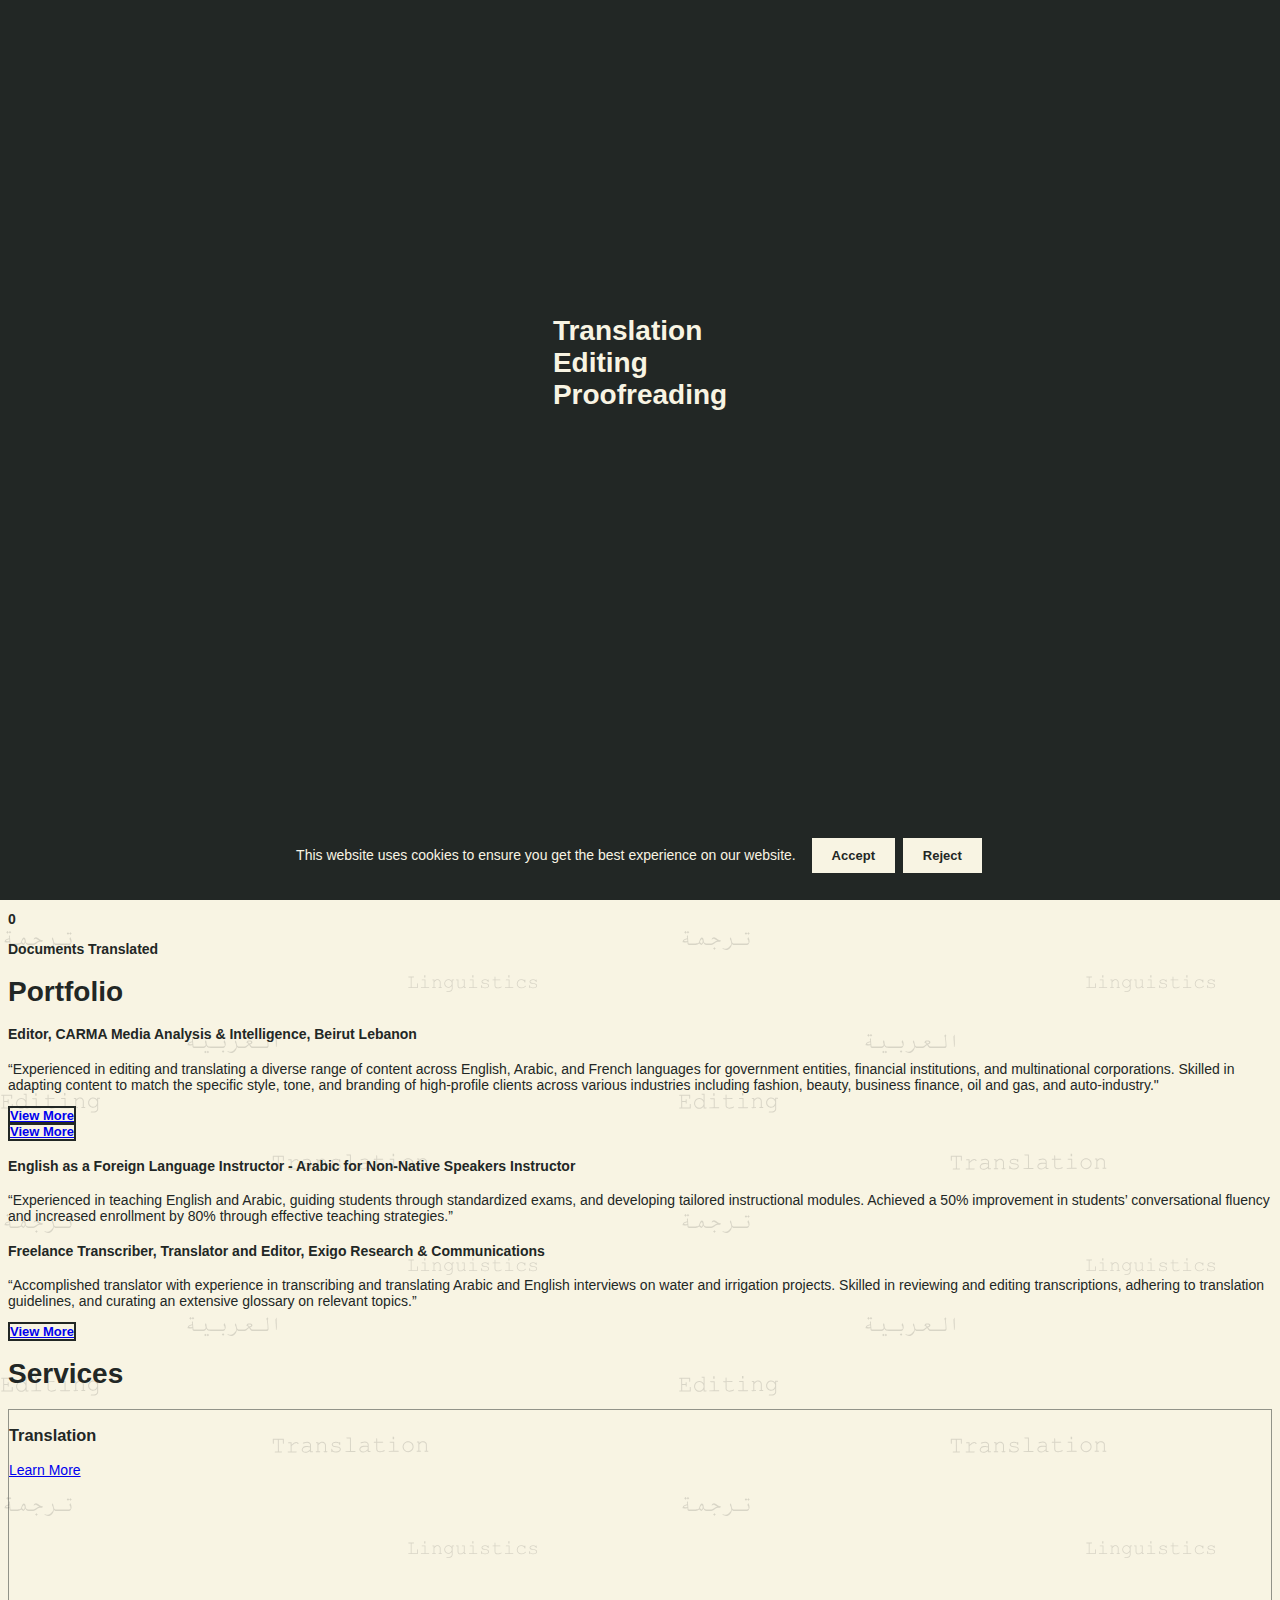
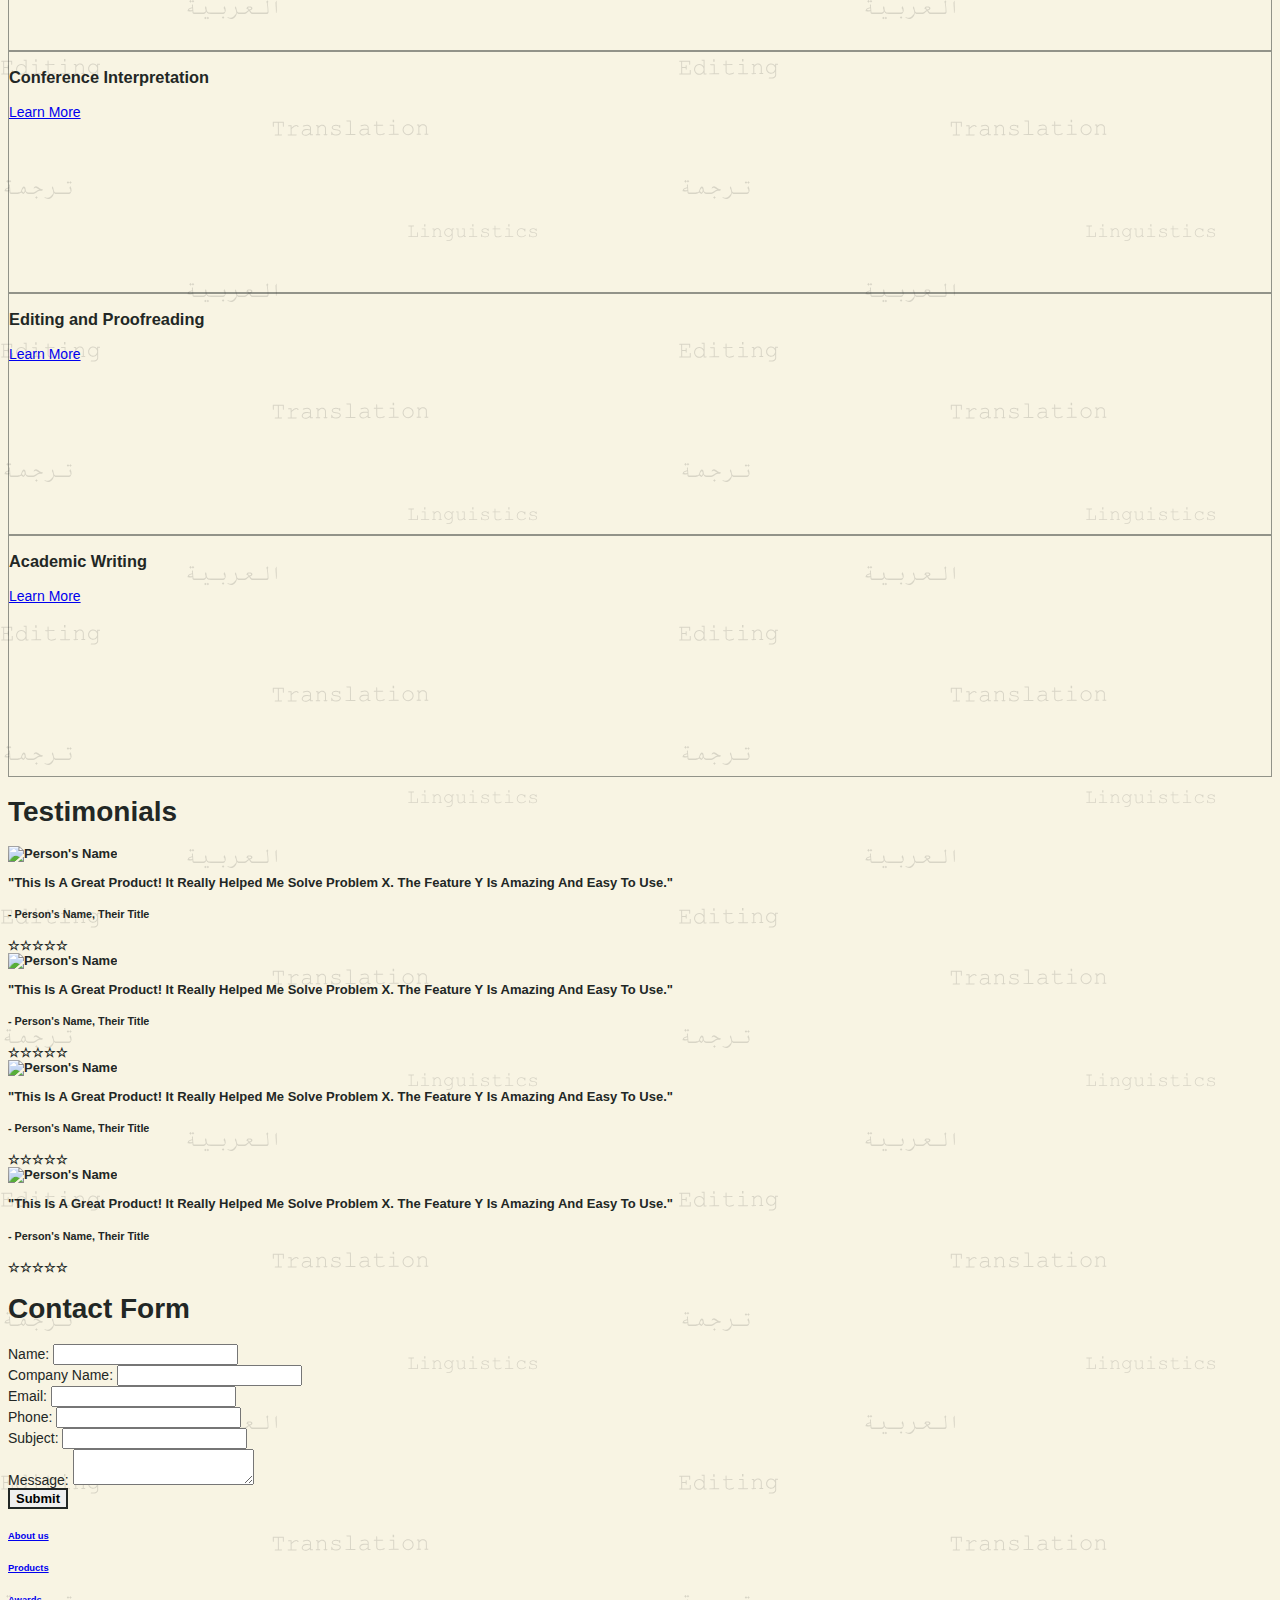
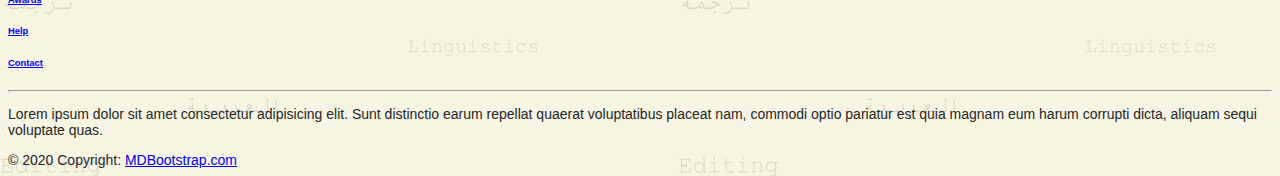
==== index.html @ 0a3f5b57 "initial commit to client website:requires further updates" ====
<!doctype html>
<html lang="en">
    <head>
        <title>Hanan Faour!</title>
        <!-- Required meta tags -->
        <meta charset="utf-8" />
        <meta
            name="viewport"
            content="width=device-width, initial-scale=1, shrink-to-fit=no"
        />

        <!-- Bootstrap CSS v5.2.1 -->
       
        <link rel="stylesheet" href="/resources/styles/index.css">
        <link
            href="https://cdn.jsdelivr.net/npm/bootstrap@5.3.2/dist/css/bootstrap.min.css"
            rel="stylesheet"
            integrity="sha384-T3c6CoIi6uLrA9TneNEoa7RxnatzjcDSCmG1MXxSR1GAsXEV/Dwwykc2MPK8M2HN"
            crossorigin="anonymous"
        />
        <!-- FontAwesome 6.2.0 CSS -->
        <link
            rel="stylesheet"
            href="https://cdnjs.cloudflare.com/ajax/libs/font-awesome/6.2.0/css/all.min.css"
            integrity="sha512-xh6O/CkQoPOWDdYTDqeRdPCVd1SpvCA9XXcUnZS2FmJNp1coAFzvtCN9BmamE+4aHK8yyUHUSCcJHgXloTyT2A=="
            crossorigin="anonymous"
            referrerpolicy="no-referrer"
        />
        <!-- (Optional) Use CSS or JS implementation -->
        <script
            src="https://cdnjs.cloudflare.com/ajax/libs/font-awesome/6.2.0/js/all.min.js"
            integrity="sha512-naukR7I+Nk6gp7p5TMA4ycgfxaZBJ7MO5iC3Fp6ySQyKFHOGfpkSZkYVWV5R7u7cfAicxanwYQ5D1e17EfJcMA=="
            crossorigin="anonymous"
            referrerpolicy="no-referrer"
        ></script>      
        
    </head>

    <body class="loading">
        <div class="intro">
          <h1 class="logo-loader">
            <span class="logo">Translation</span>
            <br>
            <span class="logo">Editing</span>
            <br>
            <span class="logo">Proofreading</span>
            <br>
            <span class="logo">Linguistics</span>
            <br>
          </h1>
        </div>
        <div class="cookie-banner" id="cookieBanner">
            <span class="message"
              >This website uses cookies to ensure you get the best experience on our
              website.</span>
            <button id="acceptButton">Accept</button>
            <button id="rejectButton">Reject</button>
          </div>
          <div class="main-container mx-auto  my-5 col-12">
            <header>
                <!-- place navbar here -->
                <nav class="nav d-flex p-4 ">
                    <a class="nav-link" href="about.html">About</a>
                    <a class="nav-link" href="services.html">Services</a>
                    <a class="nav-link" href="portfolio.html">Portfolio</a>
                    <a class="nav-link" href="#Testimonials">Testimonials</a>
                    <a class="nav-link" href="#Contact">Contact</a>
                    
                </nav>   
            </header>
           <section class="hero col-lg-12 mt-md-5 pt-md-5">
                <div class="hero-body p-3">
                    <div class="container d-block mt-md-5">
                        <div class=" col-10 py-lg-2">
                            <h1 id="motto" class="typing-animation"></h1>
                        </div>
                        
                    </div>
                    <div class="container d-block mt-1">
                        <div class="title mb-2 ">
                           <h1 class=""><strong>Hanan Faour</strong></h1>
                           <h2 id="designation" class="designation"></h2>
                          
                            
                        </div>
                        <a href="mailto:" class="text-decoration-none text-dark pt-5"
                            ><i class="far fa-envelope "></i></a>
                        <a href="" class="link mx-2"><i class="fab fa-linkedin-in text-black"></i></a>
                        <div class="chevron mx-auto my-md-5"></div>
                        
                    </div>
                    
                  </div>
            </section>
            <section class="about col-lg-12 my-md-5 py-3 ">
                <div class="about-body p-3 col-md-12">
                    <div class="container  col-md-8">
                        <div class=" col-md-12 align-middle text-center px-2" >
                            <h2 class="text-center mb-5">Welcome to the World of Language Mastery!</h2>
                            <p class="">
                                Meet <strong>Hanan Faour</strong>, a licensed Translator, Interpreter, and an accomplished English Teacher. 
                                With a proven track record in teaching English and Arabic to a diverse group of learners, 
                                Hanan has transformed language learning into an engaging and enriching experience. 
                            </p>
                            <p class="">
                                From guiding students to pass standardized exams like IELTS and EmSAT to helping underachieving students catch up post-COVID-19 lockdowns, Hanan's approach is tailored to each learner's unique needs. Her expertise in teaching both General English and Modern Standard Arabic has led to significant improvements in her students' conversational fluency and comprehension skills.
                            </p>
                            <p>
                                Dive into the journey of language learning with Hanan and unlock new opportunities in the global arena!
                            </p>
                        </div>
                        <div class="row justify-content-center mt-md-5 col-md-12">
                            <div class="col-md-4 pb-4">
                                <div class="card border-0">
                                    <div class="card-body text-center"> 
                                        <i class="fa-solid fa-user-graduate fa-4x"></i>
                                        <div class="statistic my-2" data-count="400">0</div>
                                        <span> Students Taught</span>
                                    </div>
                                </div>
                            </div>
                            <div class="col-md-4 ">
                                <div class="card border-0">
                                    <div class="card-body text-center ">
                                        <i class="fa-solid fa-paragraph fa-4x"></i>
                                        <div class="statistic my-2" data-count="500">0</div>
                                        <p> Documents Proofread </p>
                                    </div>
                                </div>
                            </div>
                            <div class="col-md-4 ">
                                <div class="card border-0">
                                    <div class="card-body text-center ">
                                        <i class="fa-solid far fa-file fa-4x"></i>
                                        <div class="statistic my-2" data-count="350">0</div>
                                        <p> Documents Translated</p>
                                    </div>
                                </div>
                            </div>
                            
                        </div>
                    </div>
                </div>
            </section>

           

            <!-- Portfolio Section -->
            <section class="portfolio col-lg-12 ">
                <div class="portfolio-body p-3">
                    <div class="container  col-md-12 ">
                        <div class=" col-md-12  text-center ">
                            <h1>Portfolio</h1>
                            
                             <div class="row col-md-12 my-4">
                               <div class="card  col-md-6">
                                <div class="card-body">
                                    <h4 class="card-title text-start">Editor, CARMA Media Analysis & Intelligence, Beirut
                                        Lebanon</h4>
                                    <p class="card-text text-start">“Experienced in editing and translating a 
                                        diverse range of content across English, Arabic, and French languages for government entities,
                                         financial institutions, and multinational corporations. Skilled in adapting content to match the 
                                         specific style, tone, and branding of high-profile clients across 
                                        various industries including fashion, beauty, business finance, oil and gas, and auto-industry."</p>
                                </div>
                               </div>
                               <a href="portfolio.html" class="btn m-auto col-md-6">view More</a>
                              </div>
                              <div class="row col-md-12 justify-content-end my-4">
                                <a href="portfolio.html" class="btn m-auto col-md-6 order-2 order-md-1">view More</a>
                                <div class="card col-md-6 order-1 order-md-2">
                                    <div class="card-body">
                                        <h4 class="card-title text-start">English as a Foreign Language Instructor - Arabic for Non-Native Speakers Instructor</h4>
                                        <p class="card-text text-start">“Experienced in teaching English and Arabic, guiding students through standardized exams, and developing tailored instructional modules. Achieved a 50% improvement in students’ conversational fluency and increased enrollment by 80% through effective teaching strategies.”</p>
                                    </div>
                                </div>
                            </div>
                            
                               <div class="row col-md-12 justify-content-start my-4 d-flex">
                                <div class="card  col-md-6">
                                 <div class="card-body ">
                                     <h4 class="card-title text-start">Freelance Transcriber, Translator and Editor, Exigo
                                        Research & Communications</h4>
                                     <p class="card-text text-start">“Accomplished translator with experience in transcribing and 
                                        translating Arabic and English interviews on water and irrigation projects. 
                                        Skilled in reviewing and editing transcriptions, 
                                        adhering to translation guidelines, and curating an extensive glossary on relevant topics.”</p>
                                     
                                 </div>
                                 
                                </div>
                                <a href="portfolio.html" class="btn  m-auto col-md-6">view More</a>
                               </div>
                    </div>
                    
                </div>
            </section>
             <!-- Services Section -->
             <section class="services col-lg-12 mt-5">
                <div class="services-body ">
                    <div class="container d-md-flex ">
                        <div class=" col-md-12 ">
                            <h1 class="text-center mb-5">Services</h1>
                            <div class="row justify-content-center ">
                                <div class="col-md-5 pb-md-4">
                                    <div class="card border-0">
                                        <div class="card-body text-center"> 
                                            <i class="fa-solid fa-language fa-4x"></i>
                                            <h3 class="card-title my-md-2">Translation</h3>
                                            <a href="#" class="nav-link">Learn More</a>
                                        </div>
                                    </div>
                                </div>
                                <div class="col-md-5 ">
                                    <div class="card border-0">
                                        <div class="card-body text-center ">
                                            <i class="fa-solid fa-comments fa-4x"></i>
                                            <h3 class="card-title my-md-2">Conference Interpretation</h3>
                                            <a href="#" class="nav-link">Learn More</a>
                                        </div>
                                    </div>
                                </div>
                            </div>
                            <div class="row justify-content-center ">
                                <div class="col-md-5 pb-md-4">
                                    <div class="card border-0 ">
                                        <div class="card-body text-center">
                                             <i class=""></i>
                                             <i class="fa-solid fa-paragraph fa-4x"></i>
                                             <h3 class="card-title my-md-2">Editing and Proofreading</h3>
                                             <a href="#" class="nav-link">Learn More</a>
                                        </div>
                                    </div>
                                </div>
                                <div class="col-md-5">
                                    <div class="card border-0">
                                        <div class="card-body text-center">
                                            <i class="fa-solid fa-pen-fancy fa-4x"></i>
                                            <h3 class="card-title my-md-2">Academic Writing </h3>
                                            <a href="#" class="nav-link">Learn More</a>
                                        </div>
                                    </div>
                                </div>
                            </div>
                            </div>
                    </div>
                </div>
            </section>
            <!-- Testimonials Section -->
            <section class="testimonials ">
                <div class="testimonials-body p-3 ">
                  <div class=" col-md-12 text-center">
                            <h1 class="mb-3">Testimonials</h1>
                            
                            <!-- Include testimonials or reviews from satisfied clients -->
                            <div id="testimonialCarousel" class="carousel slide col-md-5 mx-auto" data-bs-ride="carousel">
                                <div class="carousel-inner">
                                    <div class="carousel-item active " data-bs-interval="3000">
                                        <div class="card col-md-8 mx-auto">
                                          <div class="card-body text-center">
                                            <img src="..." alt="Person's Name" class="rounded-circle" > <!-- Replace ... with the path to the person's photo -->
                                            <p class="card-text mt-3">"This is a great product! It really helped me solve problem X. The feature Y is amazing and easy to use."</p>
                                            <h5 class="card-title">- Person's Name, Their Title</h5> <!-- Replace with the person's name and title -->
                                            <div class="rating mt-3">
                                              <span>☆</span><span>☆</span><span>☆</span><span>☆</span><span>☆</span> <!-- Add or remove stars as needed -->
                                            </div>
                                          </div>
                                        </div>
                                      </div>
                                      <div class="carousel-item" data-bs-interval="3000">
                                        <div class="card col-md-8 mx-auto">
                                          <div class="card-body text-center">
                                            <img src="..." alt="Person's Name" class="rounded-circle" > <!-- Replace ... with the path to the person's photo -->
                                            <p class="card-text mt-3">"This is a great product! It really helped me solve problem X. The feature Y is amazing and easy to use."</p>
                                            <h5 class="card-title">- Person's Name, Their Title</h5> <!-- Replace with the person's name and title -->
                                            <div class="rating mt-3">
                                              <span>☆</span><span>☆</span><span>☆</span><span>☆</span><span>☆</span> <!-- Add or remove stars as needed -->
                                            </div>
                                          </div>
                                        </div>
                                      </div>
                                      <div class="carousel-item " data-bs-interval="3000">
                                        <div class="card col-md-8 mx-auto">
                                          <div class="card-body text-center">
                                            <img src="..." alt="Person's Name" class="rounded-circle" > <!-- Replace ... with the path to the person's photo -->
                                            <p class="card-text mt-3">"This is a great product! It really helped me solve problem X. The feature Y is amazing and easy to use."</p>
                                            <h5 class="card-title">- Person's Name, Their Title</h5> <!-- Replace with the person's name and title -->
                                            <div class="rating mt-3">
                                              <span>☆</span><span>☆</span><span>☆</span><span>☆</span><span>☆</span> <!-- Add or remove stars as needed -->
                                            </div>
                                          </div>
                                        </div>
                                      </div>
                                      <div class="carousel-item" data-bs-interval="3000">
                                        <div class="card col-md-8 mx-auto">
                                          <div class="card-body text-center">
                                            <img src="..." alt="Person's Name" class="rounded-circle" > <!-- Replace ... with the path to the person's photo -->
                                            <p class="card-text mt-3">"This is a great product! It really helped me solve problem X. The feature Y is amazing and easy to use."</p>
                                            <h5 class="card-title">- Person's Name, Their Title</h5> <!-- Replace with the person's name and title -->
                                            <div class="rating mt-3">
                                              <span>☆</span><span>☆</span><span>☆</span><span>☆</span><span>☆</span> <!-- Add or remove stars as needed -->
                                            </div>
                                          </div>
                                        </div>
                                      </div>
                                </div>
                             </div>
                        </div>
                </div>
            </section>

            <!-- Contact Section -->
            <section id="Contact" class="contact mt-5">
              <div class="container col-md-6 px-5">
                <h1 class="text-center">Contact Form</h1>
                <form class="my-md-4 " action="https://formspree.io/f/xpzvjeew" method="POST">
                  <div class="row">
                    <div class="col-md-6 ">
                      <div class="form-group my-2">
                        <label for="name">Name:</label>
                        <input type="text" id="name" name="name" class="form-control" required>
                      </div>
                    </div>
                    <div class="col-md-6">
                      <div class="form-group  my-2">
                        <label for="companyName">Company Name:</label>
                        <input type="text" id="companyName" name="company" class="form-control" required>
                      </div>
                    </div>
                  </div>
                  <div class="row">
                    <div class="col-md-6">
                      <div class="form-group my-2">
                        <label for="email">Email:</label>
                        <input type="email" id="email" name="email" class="form-control" required>
                      </div>
                    </div>
                    <div class="col-md-6">
                      <div class="form-group my-2">
                        <label for="phone">Phone:</label>
                        <input type="tel" id="phone" name="phone" class="form-control" required>
                      </div>
                    </div>
                  </div>
                  <div class="form-group my-2">
                    <label for="subject">Subject:</label>
                    <input type="text" id="subject" name="subject" class="form-control" required>
                  </div>
                  <div class="form-group my-2">
                    <label for="message">Message:</label>
                    <textarea id="message" name="message" class="form-control" required></textarea>
                  </div>
                  <div class="text-center">
                    <button type="submit" class="btn mt-3">Submit</button>
                  </div>
                </form>
              </div>
            </section>
        </main>
    </div>
       
    </div>
    <!-- Remove the container if you want to extend the Footer to full width. -->
    <div class="container my-5">
        <!-- Footer -->
        <footer class="text-center ">
          <!-- Grid container -->
          <div class="container">
            <!-- Section: Links -->
            <section class="mt-5">
              <!-- Grid row-->
              <div class="row text-center d-md-flex justify-content-center pt-5">
                <!-- Grid column -->
                <div class="col-md-2">
                  <h6 class="text-capitalize font-weight-bold">
                    <a href="#!" class="nav-link">About us</a>
                  </h6>
                </div>
                <!-- Grid column -->
      
                <!-- Grid column -->
                <div class="col-md-2">
                  <h6 class="text-capitalize font-weight-bold">
                    <a href="#!" class="nav-link">Products</a>
                  </h6>
                </div>
                <!-- Grid column -->
      
                <!-- Grid column -->
                <div class="col-md-2">
                  <h6 class="text-capitalize font-weight-bold">
                    <a href="#!" class="nav-link">Awards</a>
                  </h6>
                </div>
                <!-- Grid column -->
      
                <!-- Grid column -->
                <div class="col-md-2">
                  <h6 class="text-capitalize font-weight-bold">
                    <a href="#!" class="nav-link">Help</a>
                  </h6>
                </div>
                <!-- Grid column -->
      
                <!-- Grid column -->
                <div class="col-md-2">
                  <h6 class="text-capitalize font-weight-bold">
                    <a href="#!" class="nav-link">Contact</a>
                  </h6>
                </div>
                <!-- Grid column -->
              </div>
              <!-- Grid row-->
            </section>
            <!-- Section: Links -->
      
            <hr class="my-5" />
      
            <!-- Section: Text -->
            <section class="mb-5">
              <div class="row d-flex justify-content-center">
                <div class="col-lg-8">
                  <p>
                    Lorem ipsum dolor sit amet consectetur adipisicing elit. Sunt
                    distinctio earum repellat quaerat voluptatibus placeat nam,
                    commodi optio pariatur est quia magnam eum harum corrupti
                    dicta, aliquam sequi voluptate quas.
                  </p>
                </div>
              </div>
            </section>
            <!-- Section: Text -->
      
            <!-- Section: Social -->
            <section class="text-center mb-5">
              <a href="" class=" me-4"><i class="fab fa-facebook text-black"></i></a>
              <a href="" class="me-4"><i class="fab fa-twitter text-black"></i></a>
              <a href="" class=" me-4"><i class="fab fa-google text-black"></i></a>
              <a href="" class=" me-4"><i class="fab fa-instagram text-black"></i></a>
              <a href="" class=" me-4"><i class="fab fa-linkedin text-black"></i></a>
              
            </section>
            <!-- Section: Social -->
          </div>
          <!-- Grid container -->
      
          <!-- Copyright -->
          <div class="text-center p-3">
            © 2020 Copyright:
            <a class="text-decoration-none" href="https://mdbootstrap.com/"
              >MDBootstrap.com</a
              >
          </div>
          <!-- Copyright -->
        </footer>
        <!-- Footer -->
      </div>
  <!-- End of .container -->
        <!-- Bootstrap JavaScript Libraries -->
        <script
            src="https://cdn.jsdelivr.net/npm/@popperjs/core@2.11.8/dist/umd/popper.min.js"
            integrity="sha384-I7E8VVD/ismYTF4hNIPjVp/Zjvgyol6VFvRkX/vR+Vc4jQkC+hVqc2pM8ODewa9r"
            crossorigin="anonymous"
        ></script>

        <script
            src="https://cdn.jsdelivr.net/npm/bootstrap@5.3.2/dist/js/bootstrap.min.js"
            integrity="sha384-BBtl+eGJRgqQAUMxJ7pMwbEyER4l1g+O15P+16Ep7Q9Q+zqX6gSbd85u4mG4QzX+"
            crossorigin="anonymous"
        ></script>
        <script src="/resources/js/title.js"></script>
        <script src="/resources/js/motto-animation.js"></script>
        <script src="/resources/js/cookie.js"></script>
        <script src="resources/js/statistics_counter.js"></script>
        <script src="resources/js/loader.js"></script>
    </body>
</html>
---- resources/styles/index.css ----
@import "../styles/common.css";
body .cookie-banner {
  position: fixed;
  bottom: 0;
  left: 0;
  right: 0;
  padding: 25px;
  background-color: #222725; /* Update the background color */
  text-align: center;
  z-index: 999;
  opacity: 1;
  transition: opacity 0.5s ease;
}
body .cookie-banner.hide {
  opacity: 0;
}
body .cookie-banner button {
  background-color: #F8F4E3;
  color: #222725;
  padding: 10px 20px;
  border: #222725 2px solid;
  border-radius: 0;
  text-transform: capitalize;
  font-weight: bold;
  font-size: small;
  width: -moz-fit-content;
  width: fit-content;
}
body .cookie-banner .message {
  display: inline-block;
  margin-right: 10px;
  color: #F8F4E3; /* Update the text color */
}
body .main-container .hero {
  font-size: 22px;
  text-transform: capitalize;
  font-weight: 700;
  height: 70vh;
}
body .main-container .hero .hero-body .designations {
  color: #222725;
  font-weight: 500;
  font-size: 20px;
}
body .main-container .hero .hero-body .chevron {
  background: url("../images/chevron-double-down-svgrepo-com.svg");
  width: 50px;
  height: 50px;
  background-size: cover;
  color: #222725;
  animation: chevronAnimation 3s infinite;
  margin-top: 4rem !important;
}
body .main-container .hero .hero-body .container {
  opacity: 80%;
  height: 25vh;
  display: flex;
}
body .main-container .about .card {
  height: -moz-fit-content;
  height: fit-content;
  background: transparent;
  color: #222725;
  border-radius: 5px;
  border: none;
  font-weight: bold;
}
body .main-container .services {
  color: #222725;
}
body .main-container .services .card {
  background: transparent;
  color: #222725;
  border: rgba(34, 39, 37, 0.4745098039) solid 1px;
  height: 15rem;
}
body .main-container .portfolio .btn {
  border: #222725 2px solid;
  border-radius: 0;
  text-transform: capitalize;
  font-weight: bold;
  font-size: small;
  width: -moz-fit-content;
  width: fit-content;
}
body .main-container .portfolio .card {
  height: -moz-fit-content;
  height: fit-content;
  background: transparent;
  color: #222725;
  border-radius: 5px;
  border: none;
}
body .main-container .testimonials .carousel-item {
  background: transparent !important;
  color: #222725;
}
body .main-container .testimonials .carousel-item .card {
  border-radius: 25px;
  text-transform: capitalize;
  font-weight: bold;
  font-size: small;
  background: transparent;
  border: none;
}
body .main-container .contact form input:focus, body .main-container .contact form textarea:focus {
  outline: none;
  box-shadow: none;
  border: none !important;
}
body .main-container .contact form .btn {
  border: #222725 2px solid;
  border-radius: 0;
  text-transform: capitalize;
  font-weight: bold;
  font-size: small;
  width: -moz-fit-content;
  width: fit-content;
}

@keyframes chevronAnimation {
  0% {
    transform: translateY(0); /* Start at the default position */
  }
  50% {
    transform: translateY(-100%); /* Move up by 100% of the height */
  }
  100% {
    transform: translateY(0); /* Move back to the default position */
  }
}/*# sourceMappingURL=index.css.map */
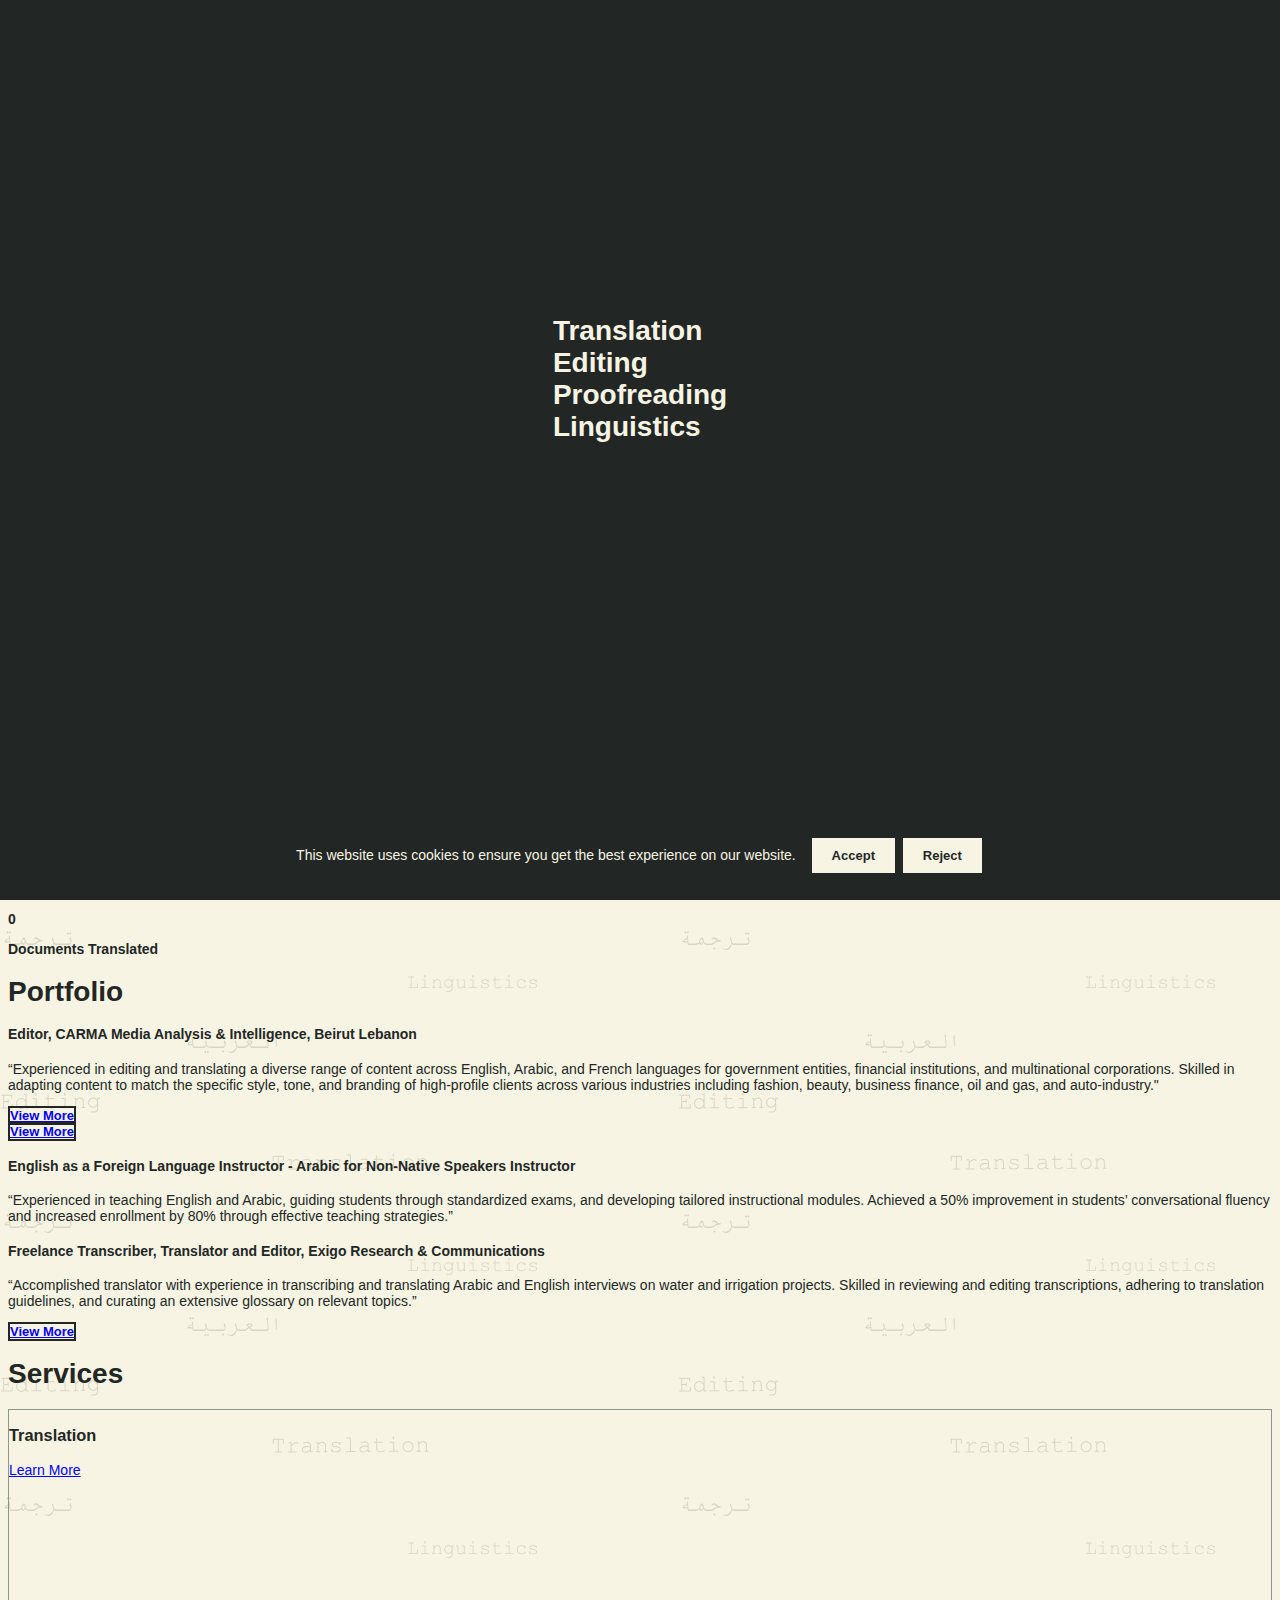
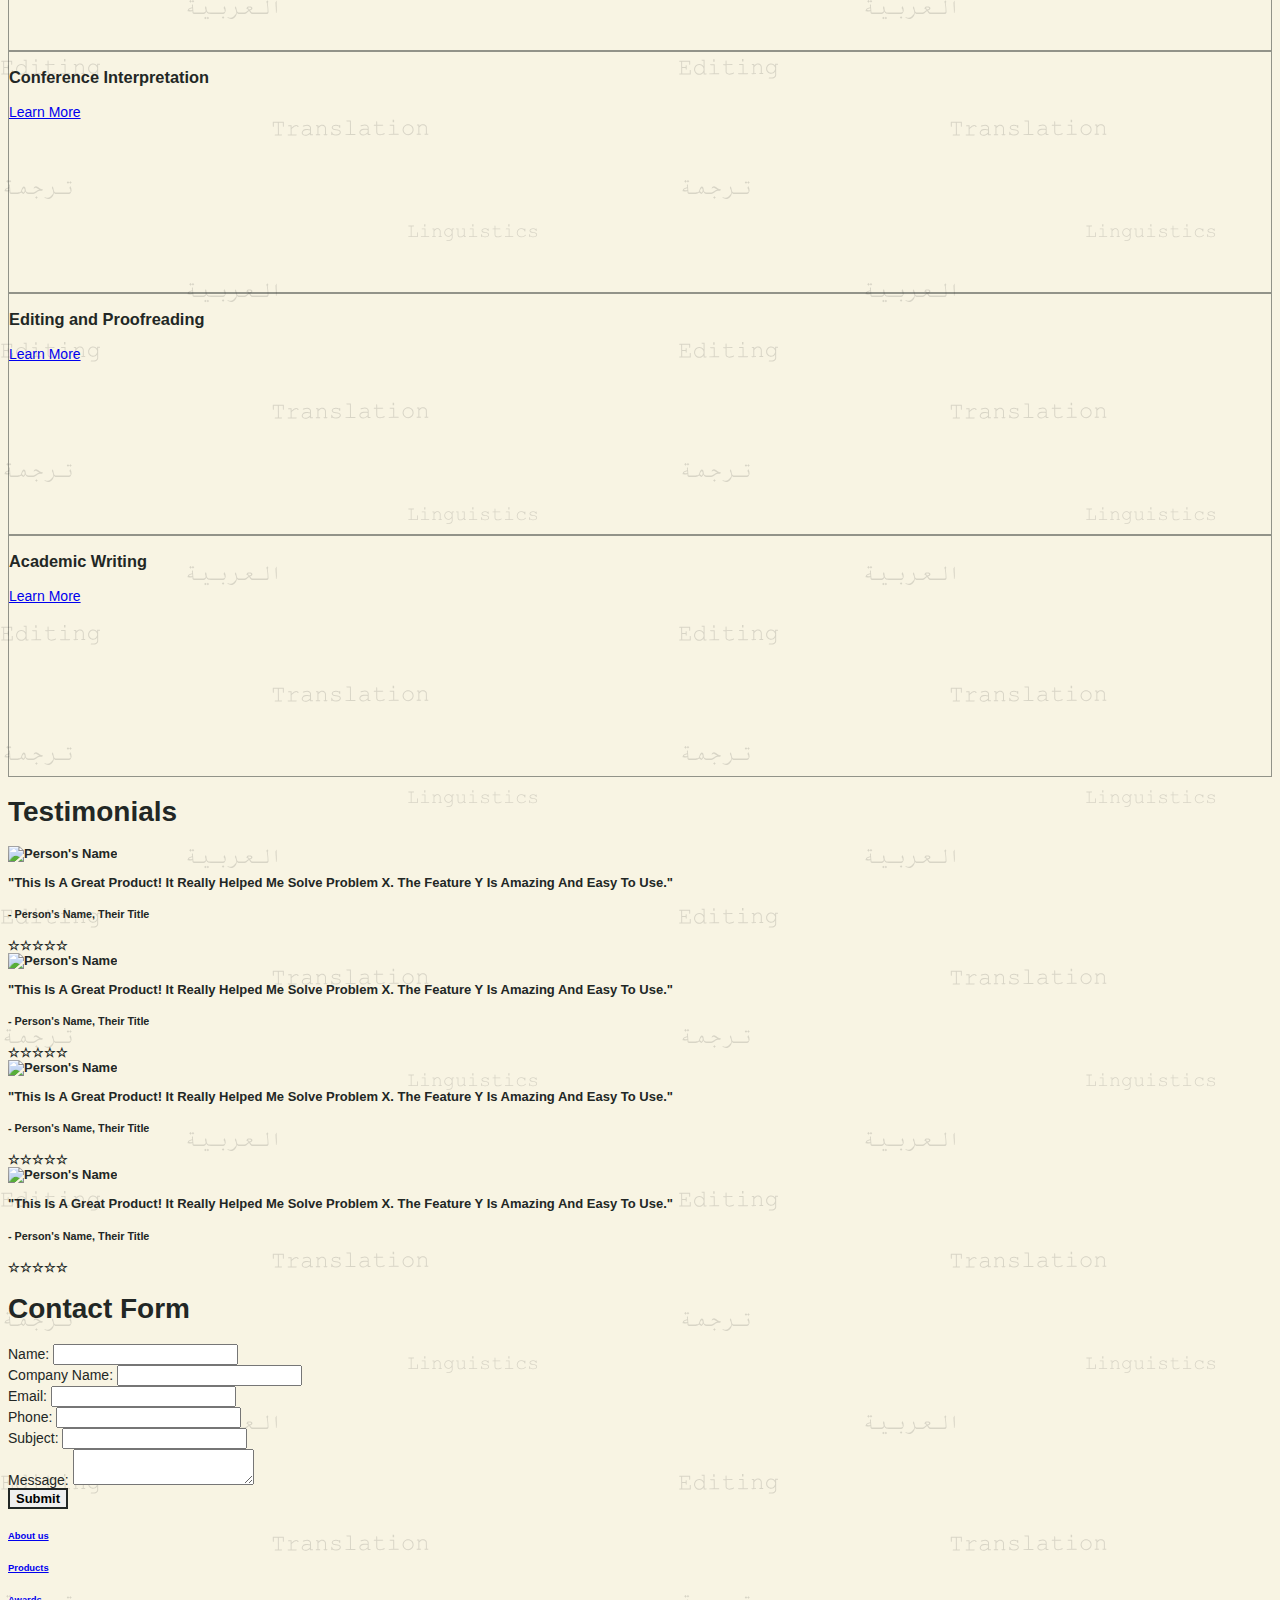
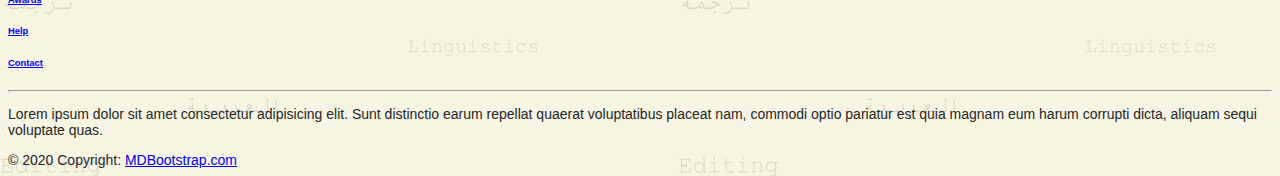
==== commit 7808fa99: "directory fix:style sheet path fix 2" ====
--- a/index.html
+++ b/index.html
@@ -11,7 +11,7 @@
 
         <!-- Bootstrap CSS v5.2.1 -->
        
-        <link rel="stylesheet" href="/resources/styles/index.css">
+        <link rel="stylesheet" href="./resources/styles/index.css">
         <link
             href="https://cdn.jsdelivr.net/npm/bootstrap@5.3.2/dist/css/bootstrap.min.css"
             rel="stylesheet"
@@ -468,9 +468,9 @@
             integrity="sha384-BBtl+eGJRgqQAUMxJ7pMwbEyER4l1g+O15P+16Ep7Q9Q+zqX6gSbd85u4mG4QzX+"
             crossorigin="anonymous"
         ></script>
-        <script src="/resources/js/title.js"></script>
-        <script src="/resources/js/motto-animation.js"></script>
-        <script src="/resources/js/cookie.js"></script>
+        <script src="resources/js/title.js"></script>
+        <script src="resources/js/motto-animation.js"></script>
+        <script src="resources/js/cookie.js"></script>
         <script src="resources/js/statistics_counter.js"></script>
         <script src="resources/js/loader.js"></script>
     </body>
